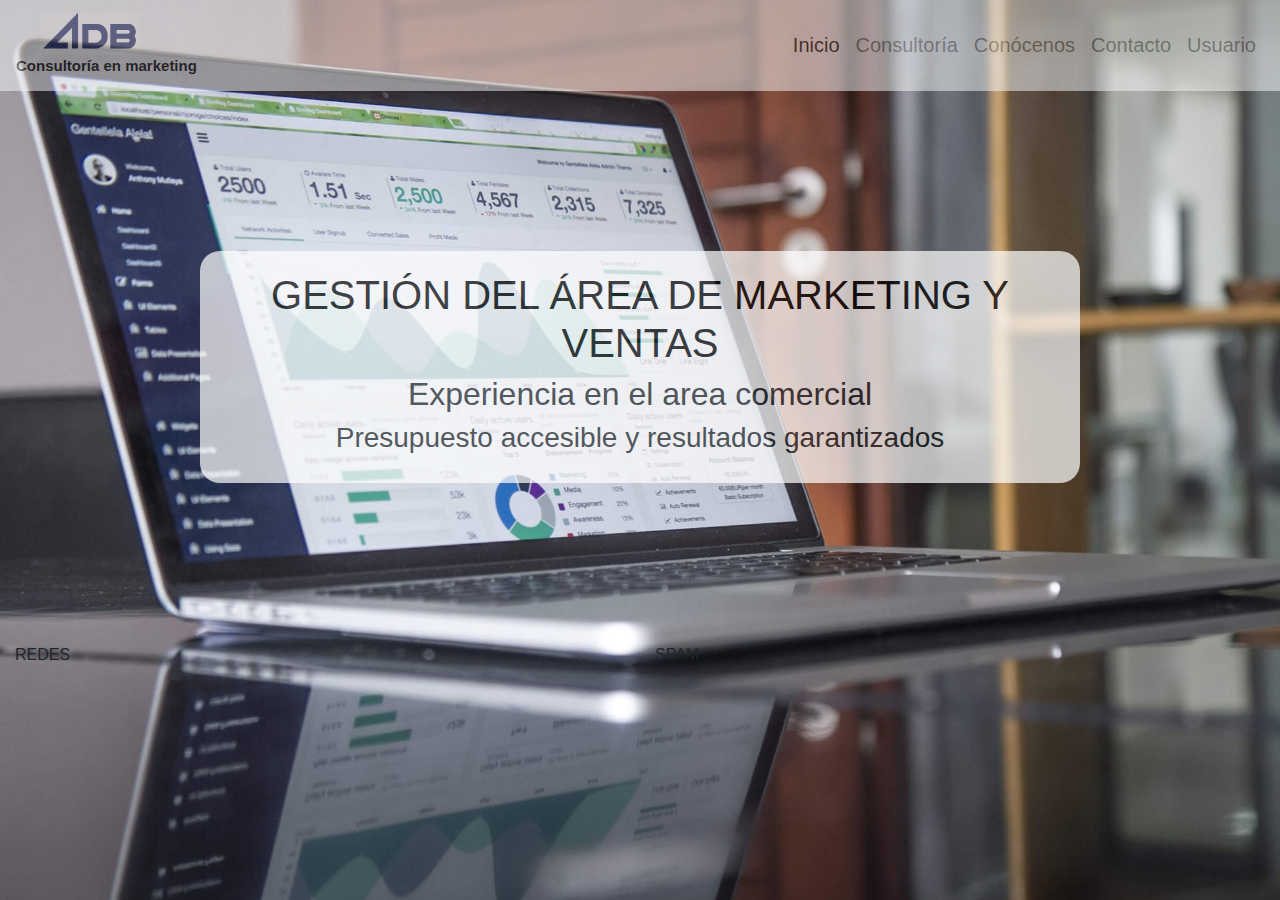
==== index.html @ 3b2a2f32 "creando proyecto" ====
<!DOCTYPE html>
<html lang="es">
<head>
    <meta charset="UTF-8">
    <meta name="viewport" content="width=device-width, initial-scale=1.0">
    <link rel="stylesheet" href="https://stackpath.bootstrapcdn.com/bootstrap/4.5.2/css/bootstrap.min.css" integrity="sha384-JcKb8q3iqJ61gNV9KGb8thSsNjpSL0n8PARn9HuZOnIxN0hoP+VmmDGMN5t9UJ0Z" crossorigin="anonymous">
    <link rel="stylesheet" href="styles.css">
    <title>ADB Consultoría en marketing</title>
</head>
<body >
    <div class="container-fluid">
        <!-- MENU -->
        <div class="row">
            <div class="col menu px-0">
                <nav class="navbar navbar-expand-lg navbar-light bg-light py-2">
                    <a class="navbar-brand" href="#">
                        <img class="logo mx-4" src="img/logo.png" alt="">
                        <p class="sub-logo m-0"> <strong> Consultoría en marketing</strong></p>
                    </a>
                    <button class="navbar-toggler" type="button" data-toggle="collapse" data-target="#navbarNavAltMarkup" aria-controls="navbarNavAltMarkup" aria-expanded="false" aria-label="Toggle navigation">
                      <span class="navbar-toggler-icon"></span>
                    </button>
                    <div class="collapse navbar-collapse d-flex justify-content-end" id="navbarNavAltMarkup">
                      <div class="navbar-nav letras-menu">
                        <a class="nav-link active" href="#">Inicio <span class="sr-only">(current)</span></a>
                        <a class="nav-link" href="consultoria.html">Consultoría</a>
                        <a class="nav-link" href="#">Conócenos</a>
                        <a class="nav-link" href="#">Contacto</a>
                        <a class="nav-link" href="#">Usuario</a>
                      </div>
                    </div>
                  </nav>
            </div>
        </div>
        <!-- MAIN -->
        <div class="row">
            <div class="col portada">
                <h1 class="titulos">GESTIÓN DEL ÁREA DE MARKETING Y VENTAS</h1>
                <h2>Experiencia en el area comercial</h2>
                <h3>Presupuesto accesible y resultados garantizados</h3>
            </div>
        </div>
        <!-- REDES -->
        <div class="row">
            <div class="col">REDES</div>
            <!-- SPAM -->
            <div class="col">SPAM</div>
        </div>

    </div>



<script src="https://code.jquery.com/jquery-3.5.1.slim.min.js" integrity="sha384-DfXdz2htPH0lsSSs5nCTpuj/zy4C+OGpamoFVy38MVBnE+IbbVYUew+OrCXaRkfj" crossorigin="anonymous"></script>
<script src="https://cdn.jsdelivr.net/npm/popper.js@1.16.1/dist/umd/popper.min.js" integrity="sha384-9/reFTGAW83EW2RDu2S0VKaIzap3H66lZH81PoYlFhbGU+6BZp6G7niu735Sk7lN" crossorigin="anonymous"></script>
<script src="https://stackpath.bootstrapcdn.com/bootstrap/4.5.2/js/bootstrap.min.js" integrity="sha384-B4gt1jrGC7Jh4AgTPSdUtOBvfO8shuf57BaghqFfPlYxofvL8/KUEfYiJOMMV+rV" crossorigin="anonymous"></script>
</body>
</html>
---- styles.css ----
* {
    
    -webkit-box-sizing: border-box;
	-moz-box-sizing: border-box;
	box-sizing: border-box;

} 

body{
    background:url('img/fondo1.jpg');
    background-repeat: no-repeat;
    background-size: cover;
   
}

/* MENU */
.menu{
    opacity: 0.5;
}
     
.logo {
    width: 100px;
    
}

.sub-logo{
    font-size: 15px;
}

.letras-menu{
    font-size: 20px;
}

.titulos{
    color: #000 !important;
    
}
.portada{
    text-align: center;
    margin: 160px 200px;
    padding: 20px 50px;
    border-radius: 20px;
    background: #ffff;
    opacity: 0.7;
}
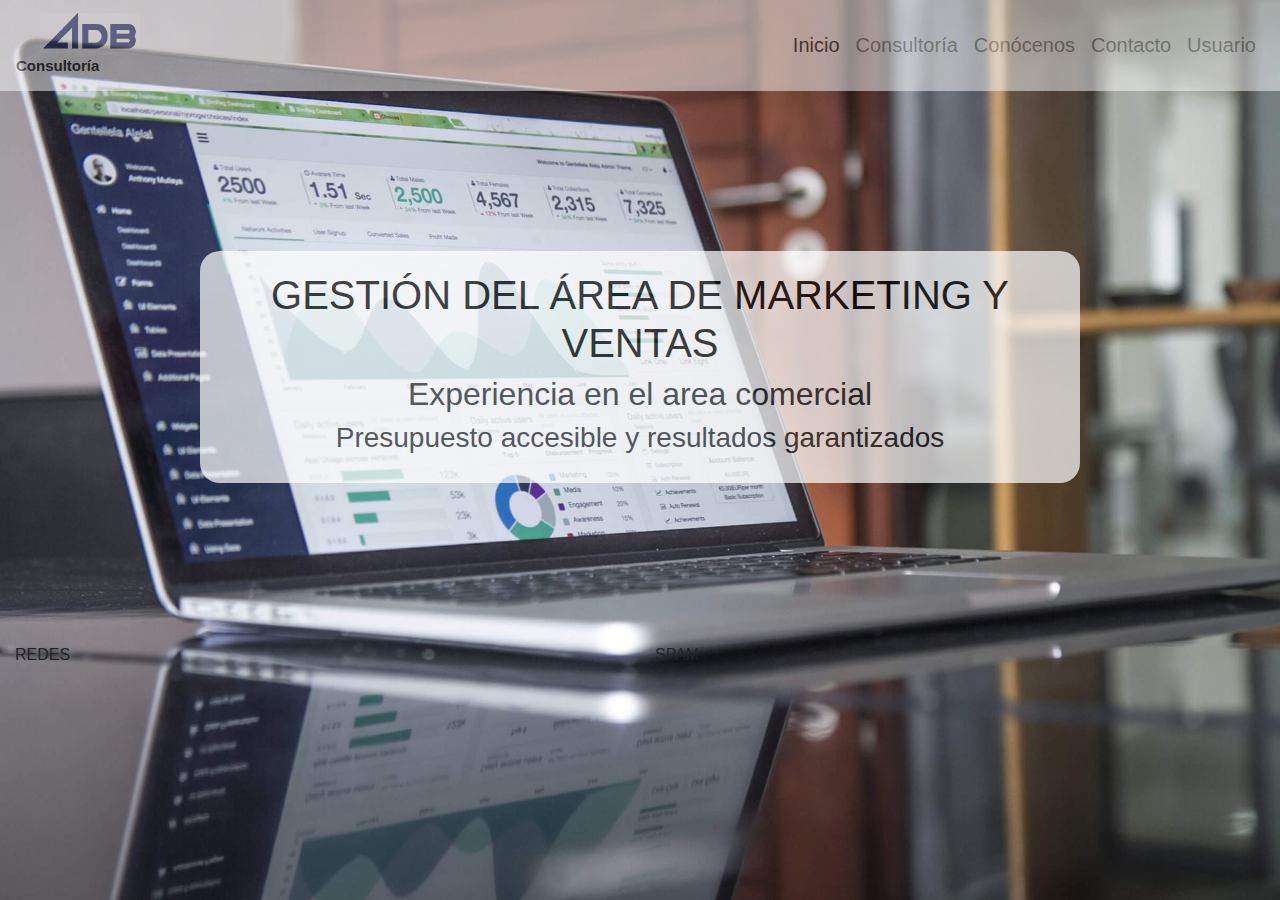
==== commit d79443c4: "cambiamos el titulo" ====
--- a/index.html
+++ b/index.html
@@ -15,7 +15,7 @@
                 <nav class="navbar navbar-expand-lg navbar-light bg-light py-2">
                     <a class="navbar-brand" href="#">
                         <img class="logo mx-4" src="img/logo.png" alt="">
-                        <p class="sub-logo m-0"> <strong> Consultoría en marketing</strong></p>
+                        <p class="sub-logo m-0"> <strong> Consultoría</strong></p>
                     </a>
                     <button class="navbar-toggler" type="button" data-toggle="collapse" data-target="#navbarNavAltMarkup" aria-controls="navbarNavAltMarkup" aria-expanded="false" aria-label="Toggle navigation">
                       <span class="navbar-toggler-icon"></span>
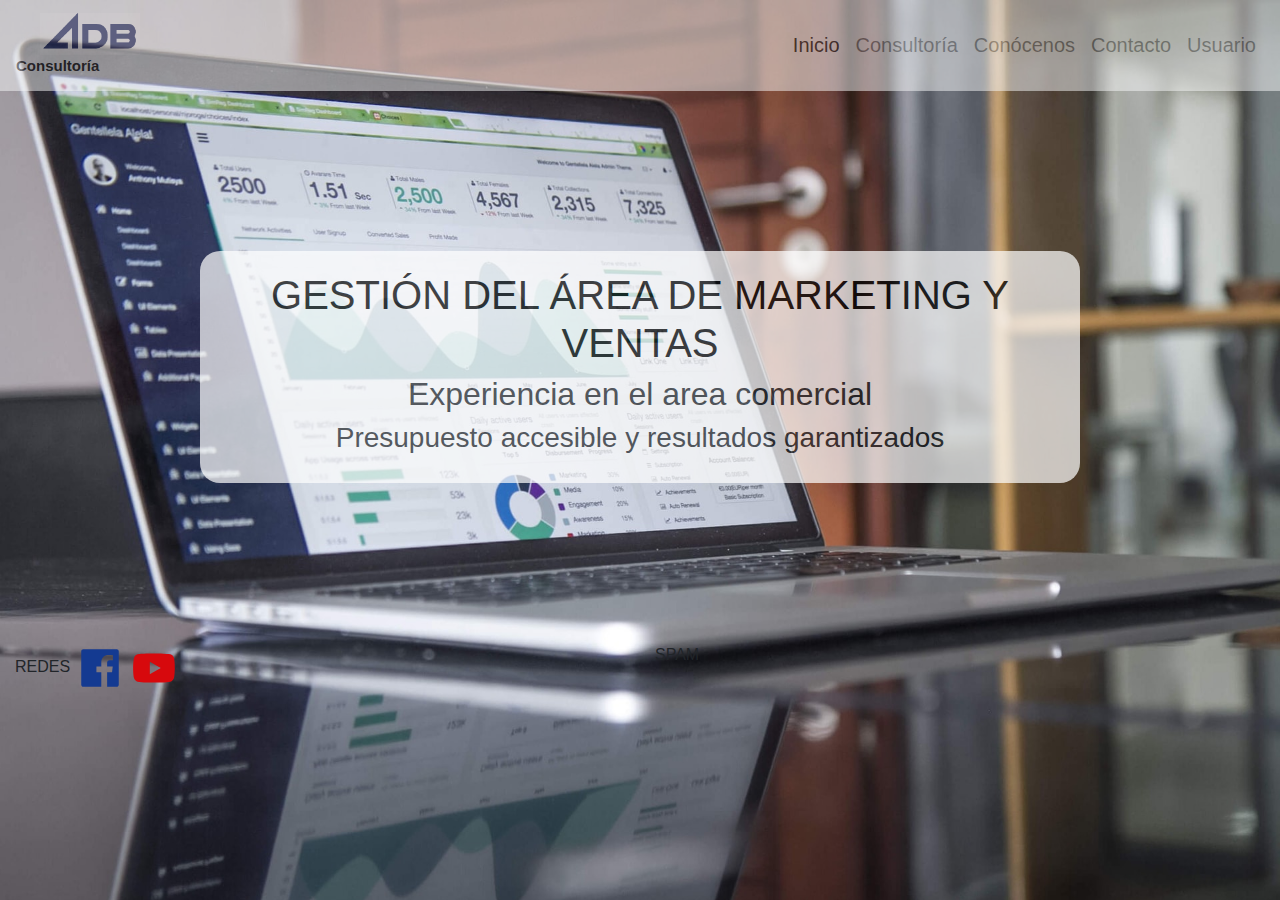
==== commit 63fa1dc3: "se agrego redes sociales" ====
--- a/index.html
+++ b/index.html
@@ -42,7 +42,10 @@
         </div>
         <!-- REDES -->
         <div class="row">
-            <div class="col">REDES</div>
+            <div class="col">REDES
+                <svg xmlns="http://www.w3.org/2000/svg" width="50" height="50"  style="fill: #143A91" viewBox="0 0 24 24"><path d="M20,3H4C3.447,3,3,3.448,3,4v16c0,0.552,0.447,1,1,1h8.615v-6.96h-2.338v-2.725h2.338v-2c0-2.325,1.42-3.592,3.5-3.592	c0.699-0.002,1.399,0.034,2.095,0.107v2.42h-1.435c-1.128,0-1.348,0.538-1.348,1.325v1.735h2.697l-0.35,2.725h-2.348V21H20	c0.553,0,1-0.448,1-1V4C21,3.448,20.553,3,20,3z"/></svg>
+                <svg xmlns="http://www.w3.org/2000/svg" width="50" height="50" style="fill: #D7090D" viewBox="0 0 24 24"><path d="M21.593,7.203c-0.23-0.858-0.905-1.535-1.762-1.766C18.265,5.007,12,5,12,5S5.736,4.993,4.169,5.404	c-0.84,0.229-1.534,0.921-1.766,1.778c-0.413,1.566-0.417,4.814-0.417,4.814s-0.004,3.264,0.406,4.814	c0.23,0.857,0.905,1.534,1.763,1.765c1.582,0.43,7.83,0.437,7.83,0.437s6.265,0.007,7.831-0.403c0.856-0.23,1.534-0.906,1.767-1.763	C21.997,15.281,22,12.034,22,12.034S22.02,8.769,21.593,7.203z M9.996,15.005l0.005-6l5.207,3.005L9.996,15.005z"/></svg>
+            </div>
             <!-- SPAM -->
             <div class="col">SPAM</div>
         </div>
